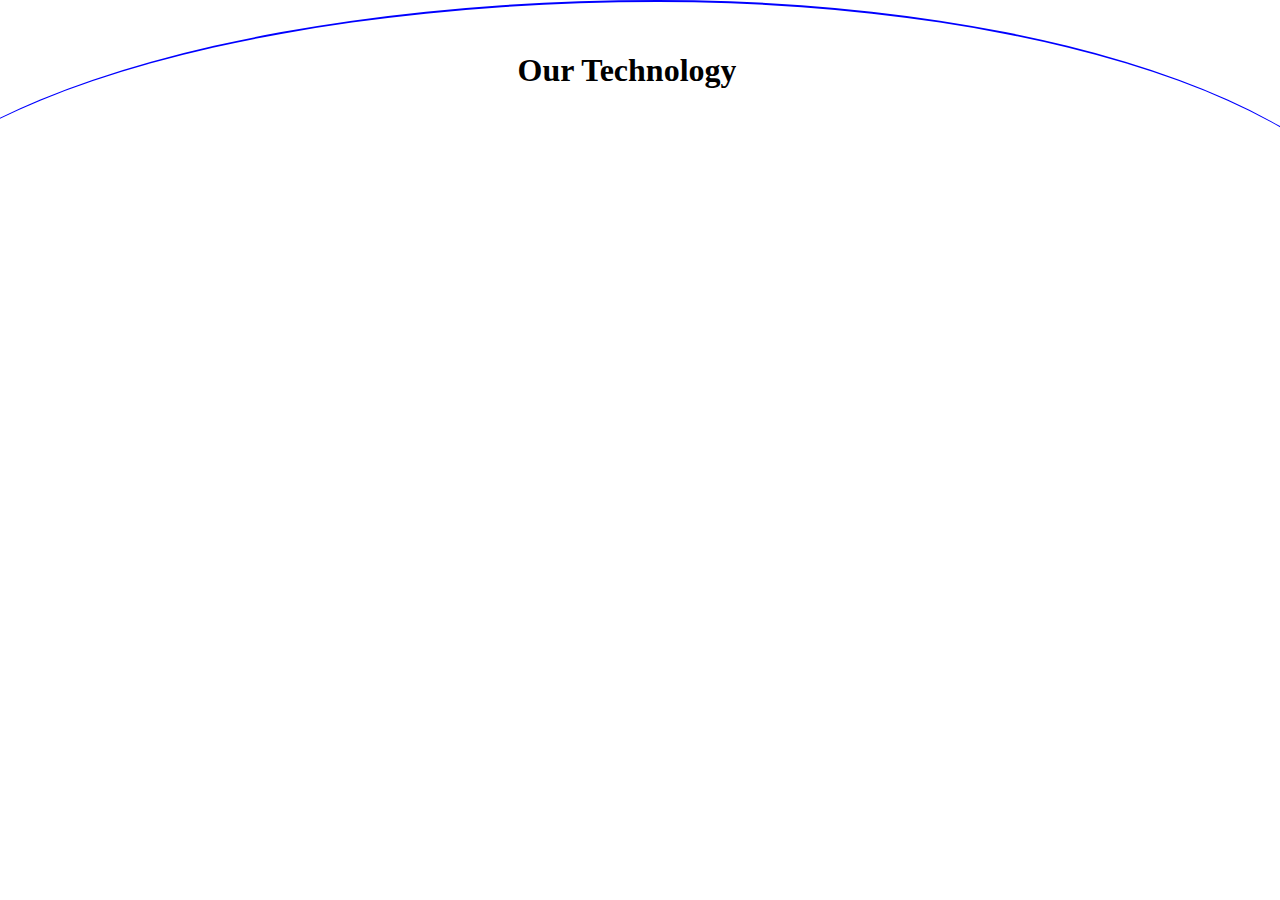
==== bbbb.html @ 8236d52b "yulys" ====
<!DOCTYPE html>
<html lang="en">

<head>
    <meta charset="UTF-8">
    <meta name="viewport" content="width=device-width, initial-scale=1.0">
    <title>Document</title>
    <style>
        * {
            overflow-x: hidden;
            margin: 0;
            padding: 0;
        }

        .main {
            text-align: center;
            width: 120%;
            height: 270px;
            border-top: 2px solid blue;
            border-radius: 52% 48% 49% 51% / 100% 100% 0% 0%;
            overflow: hidden;
            transform: translateX(-141px)
        }

        .empty {
            height: 50px;
            width: 100%;

        }

        .second {
            text-align: center;
        }

        .section2 {
            width: 1362px;
            ;
            height: 400px;
            margin-top: -151px;
        }

        .clip {
            position: relative;
            height: 300px;
            background-color: black;
            clip-path: polygon(43% 0, 59% 0, 100% 58%, 100% 59%, 59% 1%, 43% 1%, 0 60%, 0% 59%);
        }

        h1 {
            position: absolute;
            top: 50px;
            left: 50%;
            text-align: center;
            z-index: 999;
            /* background-color: brown; */
            transform: translateX(-50%);

        }
    </style>
</head>

<body>
    <div class="main">
        <div class="empty"></div>
        <h1> Our Technology</h4>
    </div>
    <div class="section2">
       
    </div>
    <!-- <div class="clip">
    </div>
    <h1>our technology</h1> -->

    <br><br><br>

    <br><br><br>

</body>

</html>
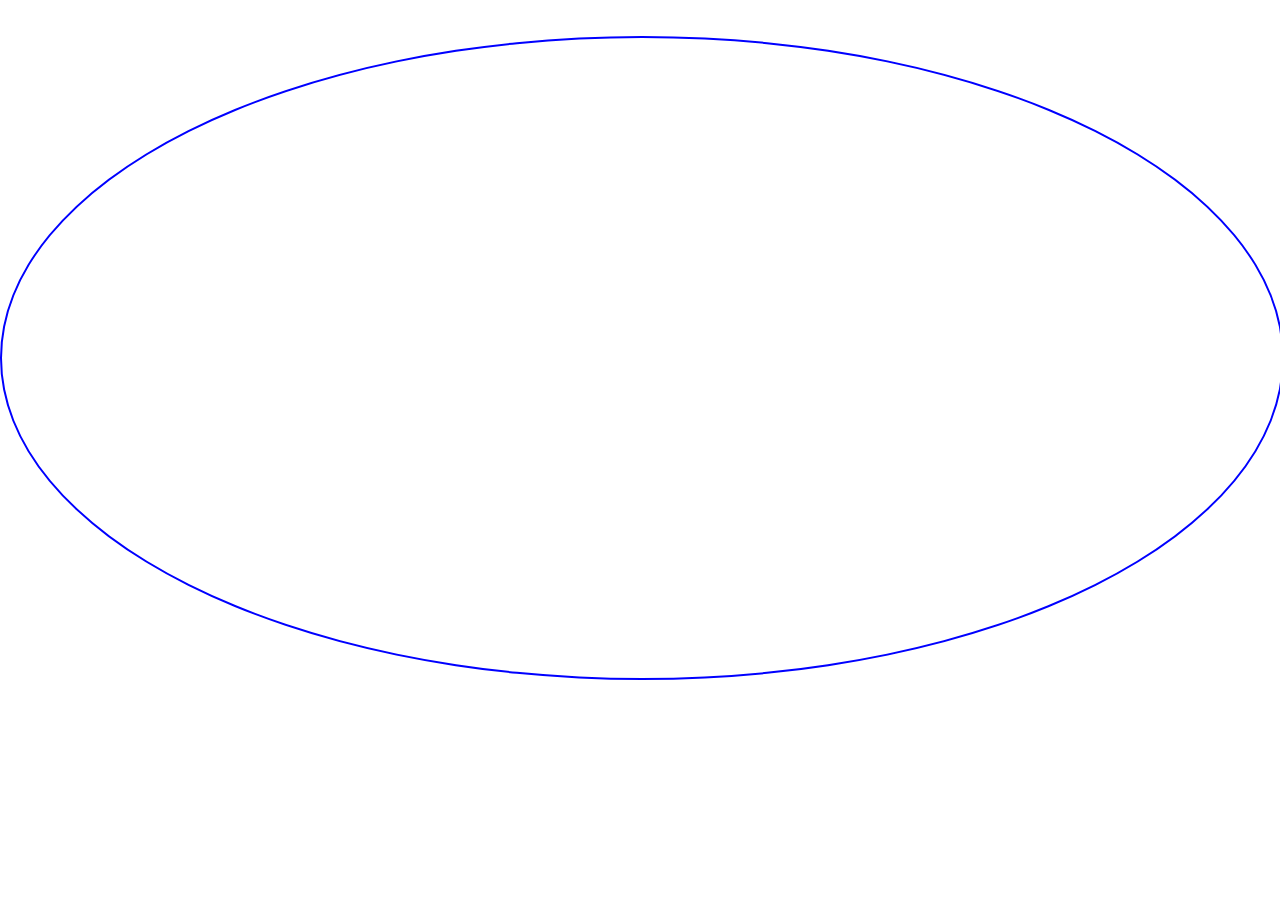
==== commit c0f28527: "yulys" ====
--- a/bbbb.html
+++ b/bbbb.html
@@ -7,7 +7,7 @@
     <title>Document</title>
     <style>
         * {
-            overflow-x: hidden;
+            /* overflow-x: hidden; */
             margin: 0;
             padding: 0;
         }
@@ -56,20 +56,32 @@
             transform: translateX(-50%);
 
         }
+        .ib{
+            position: relative;
+            height: 640px !important;
+            width: 100% !important;
+            border: 2px solid blue;
+            border-radius: 500%;
+        }
     </style>
 </head>
 
 <body>
-    <div class="main">
+    <br> <br>
+    <!-- <div class="main">
         <div class="empty"></div>
         <h1> Our Technology</h4>
     </div>
     <div class="section2">
-       
-    </div>
+
+    </div> -->
     <!-- <div class="clip">
     </div>
     <h1>our technology</h1> -->
+
+    <div class="ib">
+
+    </div>
 
     <br><br><br>
 
